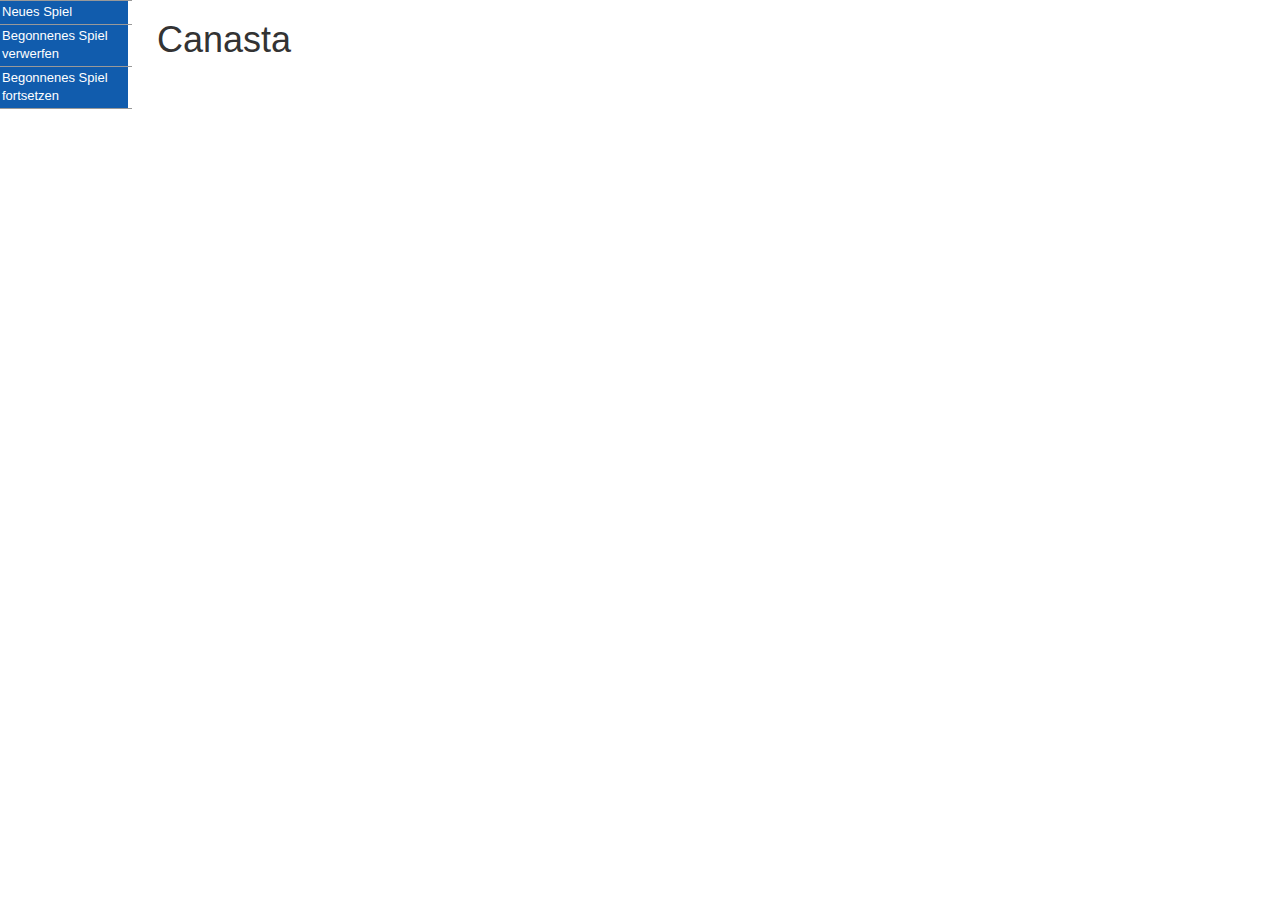
==== index.html @ 190dc682 "bootstrap" ====
<!DOCTYPE html>
<html>
  <head>
    <meta charset="utf-8">
    <meta content="width=device-width, initial-scale=1" name="viewport">
    <link href="css/site.css" rel="stylesheet" type="text/css">
  </head>
  <body>
    <div id="app">
      <h3>ClojureScript has not been compiled!</h3>
      <p>please run <b>lein figwheel</b> in order to start the compiler</p>
    </div>
    <script
    src="https://code.jquery.com/jquery-2.1.1.min.js"></script>
    <link rel="stylesheet" href="https://maxcdn.bootstrapcdn.com/bootstrap/3.2.0/css/bootstrap.min.css">
    <script src="https://maxcdn.bootstrapcdn.com/bootstrap/3.2.0/js/bootstrap.min.js"></script>
    <script src="js/app.js" type="text/javascript"></script>
    </body>
    </html>
---- css/site.css ----
body { background-color: #eaede9;
/* background-image: url("kartenb.png"); */ }
body, 
table, tr, td, th, select {
    color: #002842;
    font-size: 18px;
    line-height: 1.5;
    font-family: "Helvetica Neue", Helvetica, Arial, sans-serif;
}
select { font-weight: bold; }
hr
{
    border: 5px solid #000;
}
input { height: 90%; width: 90%;
        line-height: 17px;
        font-size: 16px;
        background-color: lightblue;}
h1 {float: left;}
.nsbutton {float: left; width: 100px; height: 40px;}
.gwspiele {float: left; width: 230px; }
.geber { float: left; font-weight: bold;}
.ergtab {clear: left; float: left; width: 300px; }
.ergbutton { width: 100px; height: 40px; }
.nebentab { float: left; width: 300px; height: 80px; }
.gewinner { position: fixed; top: 30%; left: 30%;
            font-size: 24px; font-weight: bold }

.rTable {clear: left; float: left; display: block;  width: 450px; }
.rTableHeading, .rTableBody, .rTableFoot, .rTableRow{ clear: both; } 
.rTableBody {height: 380px; overflow-y: scroll;}
.rTableHead, .rTableFoot{  background-color: #DDD;   	font-weight: bold; } 
.rTableCell, .rTableHead { border: 0px solid #999999;   	float: left;   	height: 20px;   	overflow: hidden;   	padding: 3px 1.8%;   	width: 18%; } 
.rTableCell, .rTableHead {text-align: right;}
.rTableCell.rule { height: 7px;  }
.rTableCell.small, .rTableHead.small{ width: 8% }
.rTable:after {   	visibility: hidden;   	display: block;   	font-size: 0;   	content: " ";   	clear: both;   	height: 0; }

ul#menu{width:132px;margin:0px;padding:0px;}
ul#menu li{width:132px;list-style:none;position:relative;float:left;border-top:1px solid #999999;border-bottom:1px solid #999999;margin-bottom:-1px;}
ul#menu ul.submenu{position:absolute;left:92px;top:-1px;width:132px;width:132px;display:none;}
ul#menu ul.submenu li{border-left:1px solid #999999;border-right:1px solid #999999;}
ul#menu li:hover ul.submenu{display:block;text-align:left;}
ul#menu li.mainlast{border-bottom:1px solid #999999;}
ul#menu a{width:128px;display:block;font-size:13px;text-decoration:none;padding:2px;}
ul#menu a:hover{text-decoration:none;}
ul#menu li a{color:#FFFFFF;background-color:#115CAD;}
ul#menu li a{color:#FFFFFF;background-color:#115CAD;/**/}
ul#menu li a:hover{color:#FFFFFF;background-color:#0089CE;}
ul#menu ul.submenu li a{color:#FFFFFF;background-color:#0089CE;}
ul#menu ul.submenu li a:hover{color:#FFFFFF;background-color:#115CAD;}

div.navi{float:left; margin-right:25px;}

.mybutton {
    color: red;
    font-size: 15px;
    border: none;	
    background: none;
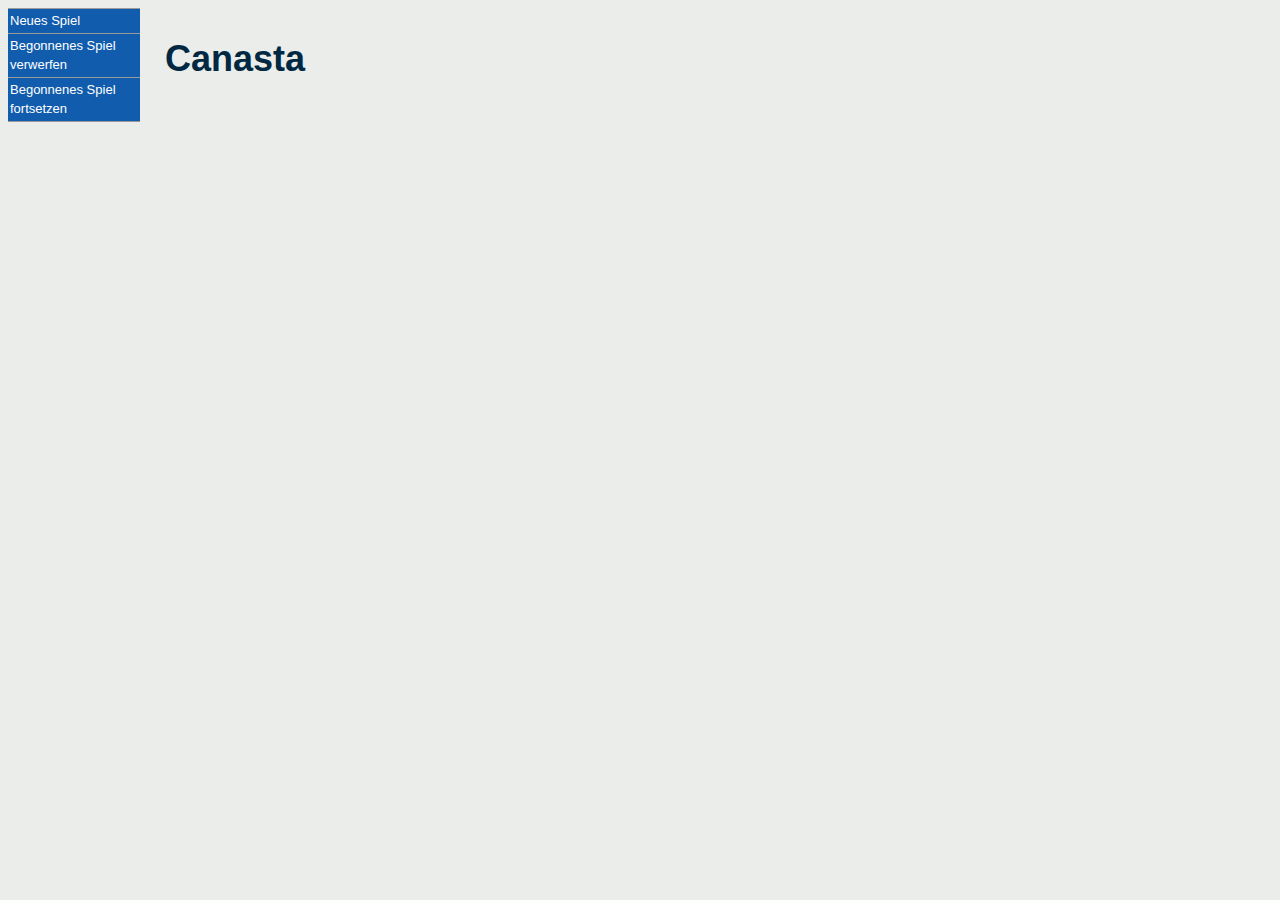
==== commit 16bbedb5: "modals weg" ====
--- a/index.html
+++ b/index.html
@@ -13,7 +13,7 @@
     </div>
     <script
     src="https://code.jquery.com/jquery-2.1.1.min.js"></script>
-    <link rel="stylesheet" href="https://maxcdn.bootstrapcdn.com/bootstrap/3.2.0/css/bootstrap.min.css">
+    <!-- <link rel="stylesheet" href="https://maxcdn.bootstrapcdn.com/bootstrap/3.2.0/css/bootstrap.min.css"> -->
     <script src="https://maxcdn.bootstrapcdn.com/bootstrap/3.2.0/js/bootstrap.min.js"></script>
     <script src="js/app.js" type="text/javascript"></script>
     </body>
